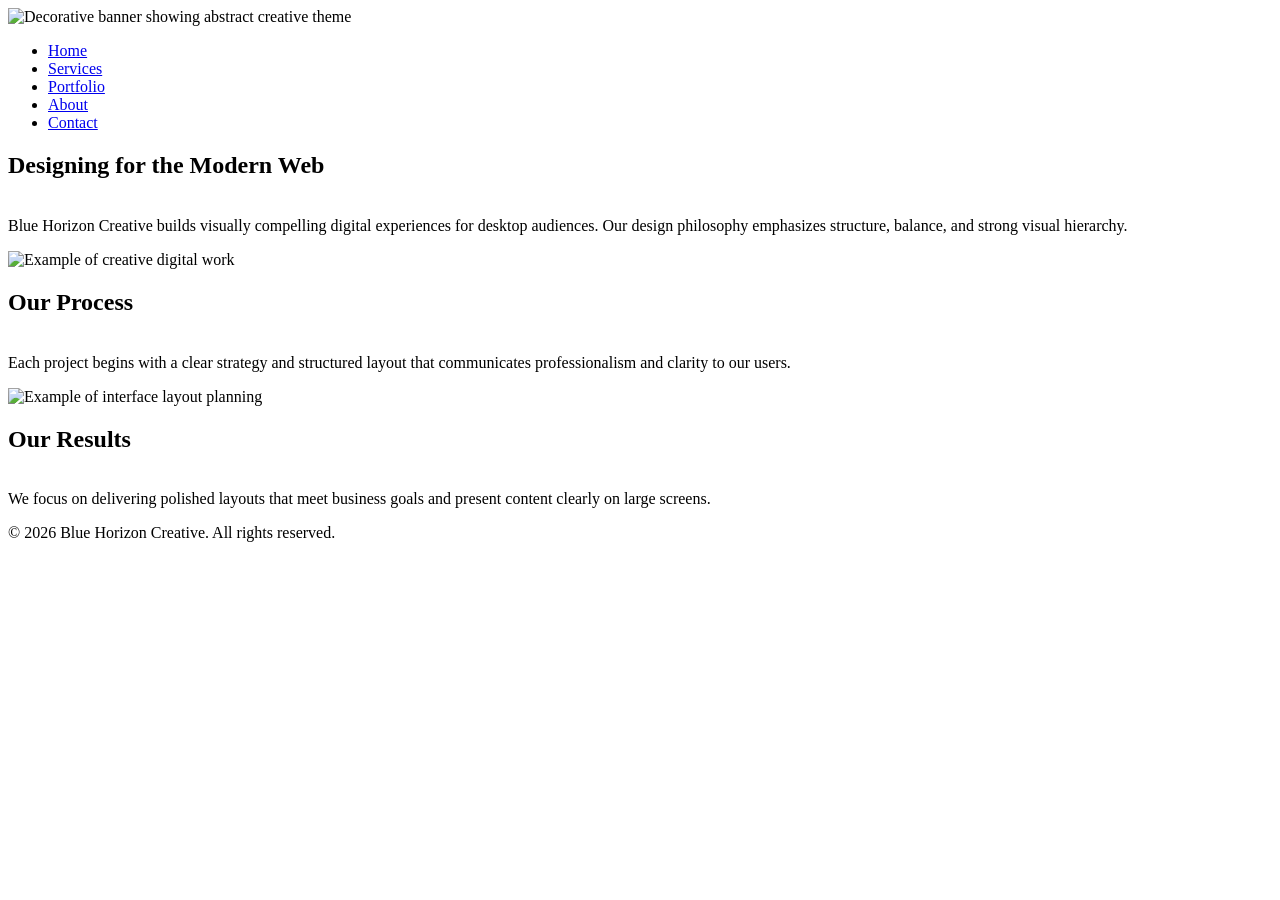
==== index.html @ 293fe82b "Rename index (31).html to index.html" ====
<!DOCTYPE html>
<html lang="en">
<head>
  <meta charset="UTF-8">
  <meta name="viewport" content="width=device-width, initial-scale=1.0">
  <title>Blue Horizon Creative</title>
 <link rel="stylesheet" href="Blue Horizon Creative_files/Lesson06Assignment.css">


</head>

<body>

  <header class="site-header">
    <img src="./Blue Horizon Creative_files/desktop-banner.png" alt="Decorative banner showing abstract creative theme">
  </header>

  <nav class="main-nav">
    <ul>
      <li><a href="#Home">Home</a></li>
      <li><a href="#Services">Services</a></li>
      <li><a href="#Portfolio">Portfolio</a></li>
      <li><a href="#About">About</a></li>
      <li><a href="#Contact">Contact</a></li>
    </ul>
  </nav>

  <main class="page-container">

    <section class="intro">
      <h1>Designing for the Modern Web</h1>
      <p>
      <br>Blue Horizon Creative builds visually compelling digital experiences for
        desktop audiences. Our design philosophy emphasizes structure, balance,
        and strong visual hierarchy.</br>
      </p>
    </section>

    <section class="two-column">
      <div class="column">
        <img src="./Blue Horizon Creative_files/content-image-1.png" alt="Example of creative digital work">
        <h2>Our Process</h2>
        <p>
        <br>Each project begins with a clear strategy and structured layout that
          communicates professionalism and clarity to our users.</br>
        </p>
      </div>

      <div class="column">
        <img src="./Blue Horizon Creative_files/content-image-2.png" alt="Example of interface layout planning">
        <h2>Our Results</h2>
        <p>
          <br>We focus on delivering polished layouts that meet business goals and
          present content clearly on large screens.</br>
        </p>
      </div>
    </section>

  </main>

  <footer class="site-footer">
    <p>© 2026 Blue Horizon Creative. All rights reserved.</p>
  </footer>



</body></html>
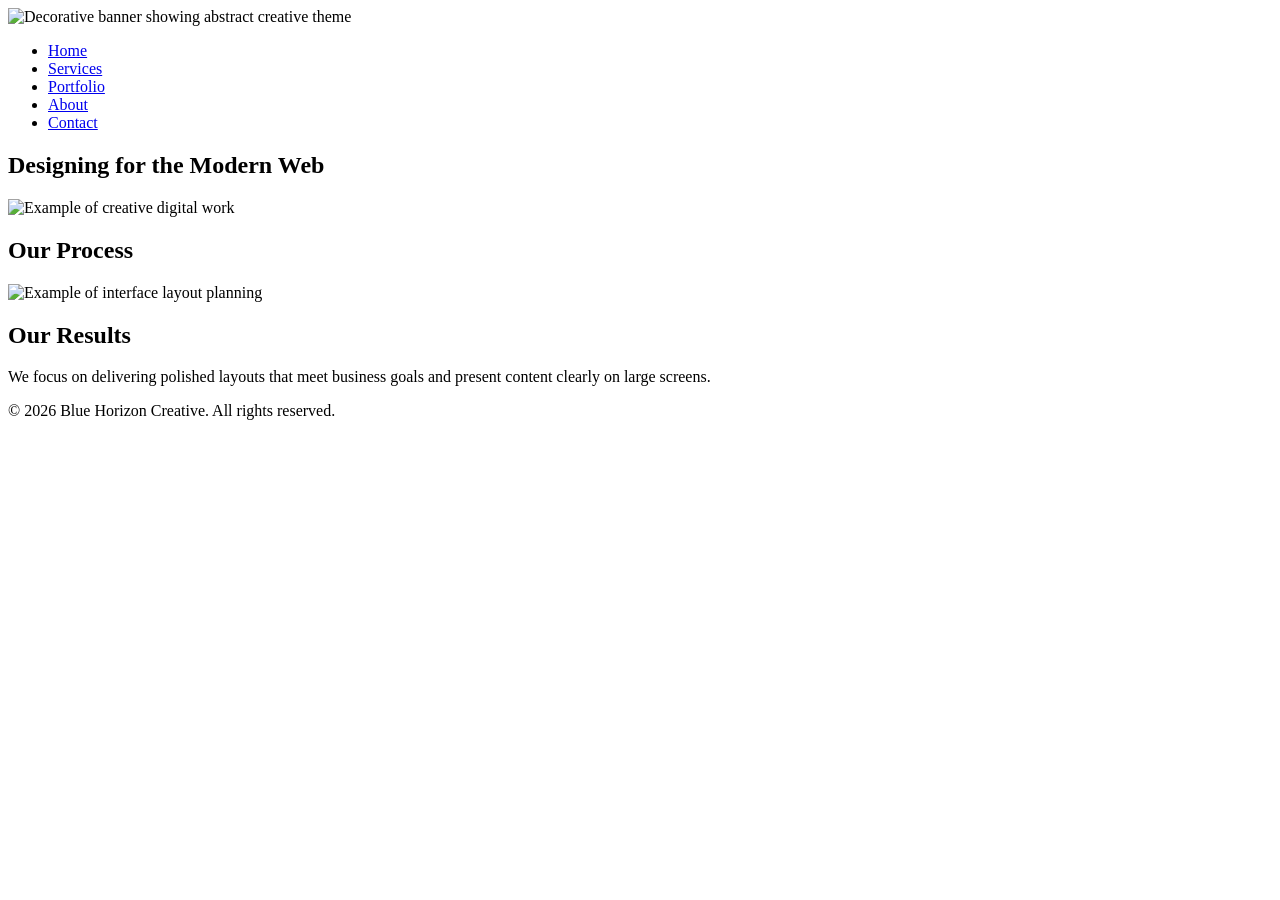
==== commit 0a65c26b: "Update index.html" ====
--- a/index.html
+++ b/index.html
@@ -30,9 +30,9 @@
     <section class="intro">
       <h1>Designing for the Modern Web</h1>
       <p>
-      <br>Blue Horizon Creative builds visually compelling digital experiences for
+      <Blue Horizon Creative builds visually compelling digital experiences for
         desktop audiences. Our design philosophy emphasizes structure, balance,
-        and strong visual hierarchy.</br>
+        and strong visual hierarchy.
       </p>
     </section>
 
@@ -41,8 +41,8 @@
         <img src="./Blue Horizon Creative_files/content-image-1.png" alt="Example of creative digital work">
         <h2>Our Process</h2>
         <p>
-        <br>Each project begins with a clear strategy and structured layout that
-          communicates professionalism and clarity to our users.</br>
+        <Each project begins with a clear strategy and structured layout that
+          communicates professionalism and clarity to our users.
         </p>
       </div>
 
@@ -50,8 +50,8 @@
         <img src="./Blue Horizon Creative_files/content-image-2.png" alt="Example of interface layout planning">
         <h2>Our Results</h2>
         <p>
-          <br>We focus on delivering polished layouts that meet business goals and
-          present content clearly on large screens.</br>
+          We focus on delivering polished layouts that meet business goals and
+          present content clearly on large screens.
         </p>
       </div>
     </section>
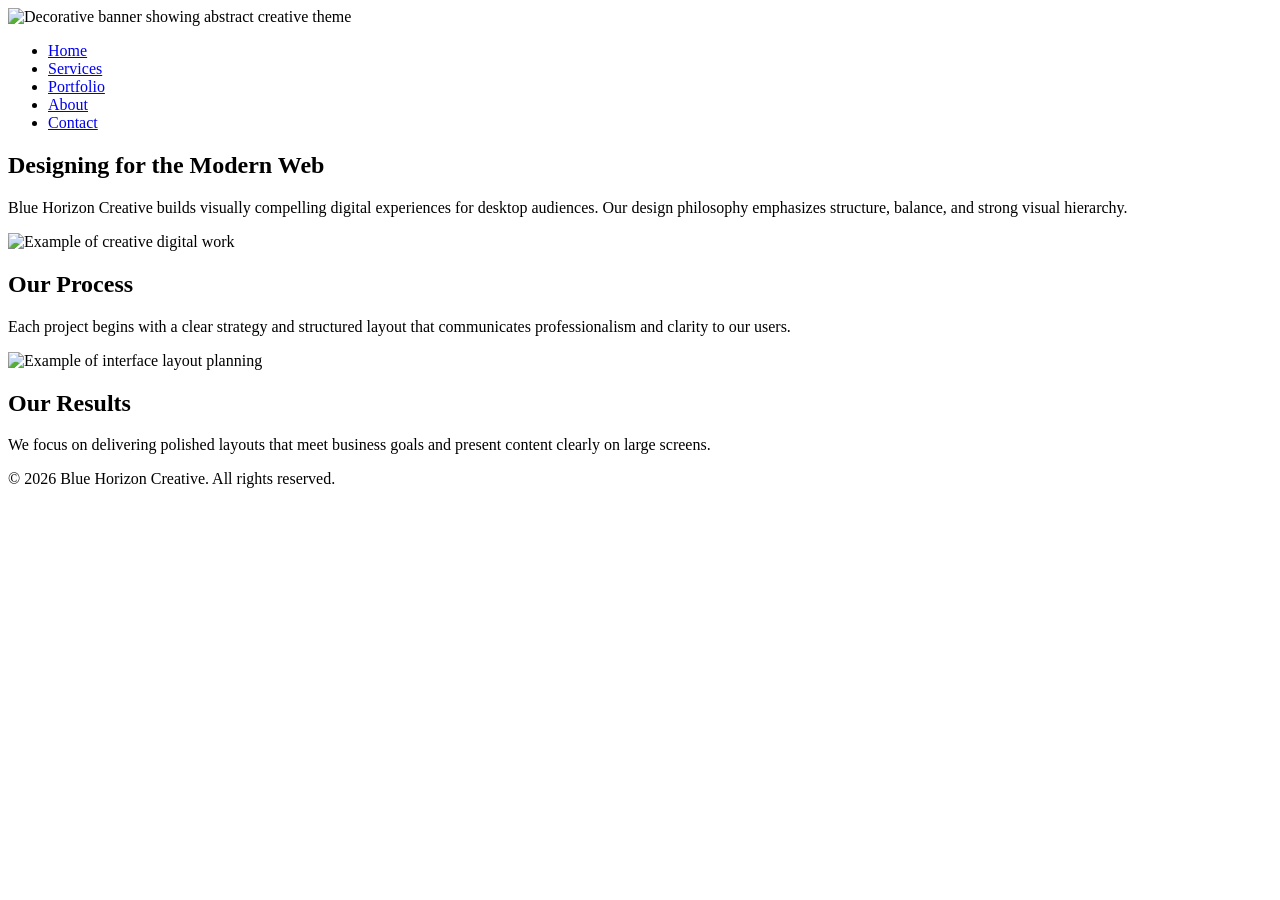
==== commit a5a25ad9: "Update index.html" ====
--- a/index.html
+++ b/index.html
@@ -30,10 +30,11 @@
     <section class="intro">
       <h1>Designing for the Modern Web</h1>
       <p>
-      <Blue Horizon Creative builds visually compelling digital experiences for
+        Blue Horizon Creative builds visually compelling digital experiences for
         desktop audiences. Our design philosophy emphasizes structure, balance,
-        and strong visual hierarchy.
+        and strong visual hierarchy. 
       </p>
+      
     </section>
 
     <section class="two-column">
@@ -41,7 +42,7 @@
         <img src="./Blue Horizon Creative_files/content-image-1.png" alt="Example of creative digital work">
         <h2>Our Process</h2>
         <p>
-        <Each project begins with a clear strategy and structured layout that
+        Each project begins with a clear strategy and structured layout that
           communicates professionalism and clarity to our users.
         </p>
       </div>
